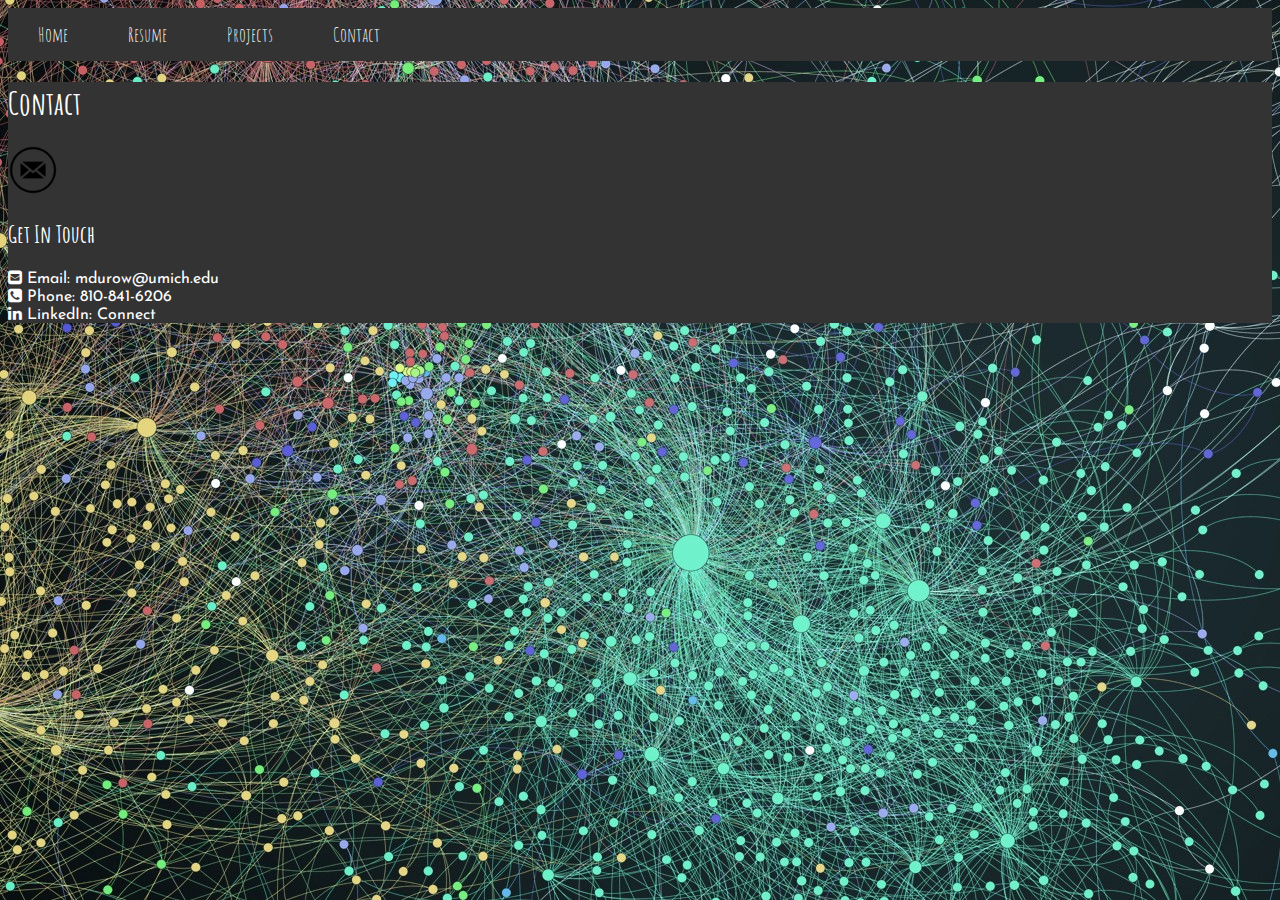
==== contact.html @ c2638262 "Add files via upload" ====
<!DOCTYPE html>
<html lang="en">
<head>
    <meta charset="UTF-8">
    <meta name="viewport" content="width=device-width, initial-scale=1.0">
    <meta http-equiv="X-UA-Compatible" content="ie=edge">
    <link rel="stylesheet" type="text/css" href="css/style.css">
    <link href="http://fonts.googleapis.com/css?family=Josefin+Sans:700%7CAmatic+SC:700" rel="stylesheet" type="text/css" />
    <link rel="stylesheet" href="https://cdnjs.cloudflare.com/ajax/libs/font-awesome/4.7.0/css/font-awesome.min.css">
    <title>Contact</title>
</head>
<body class="contact">
<header>
    <nav>
        <ul>
            <li><a href = "index.html">Home</a></li>
            <li><a href = "resume.html">Resume</a></li>
            <li><a href = "projects.html">Projects</a></li>
            <li><a href = "contact.html">Contact</a></li>
        </ul>
    </nav>
</header>
<div class="background">
<h1 class="contact">Contact</h1>
<img src = "images/mail.png" alt = "Mail icon" width = "50"/>
<h2 class="contact">Get In Touch</h2>
<p class="contact">
    <i class="fa fa-envelope-square"></i> Email: <a href="mailto:mdurow@umich.edu">mdurow@umich.edu</a>
    <br>
    <i class="fa fa-phone-square"></i> Phone: 810-841-6206
    <br>
    <i class="fa fa-linkedin"></i> LinkedIn: <a href="https://www.linkedin.com/in/mdurow/">Connect</a>
</p>
</div>
</body>
</html>
---- css/style.css ----
/* source: https://www.w3schools.com/css/css_navbar.asp */

h1, h2, h3, h4, h5, h6 {
    color: black;
    font-family: 'Amatic SC', cursive;
}

body {
    font-family: 'Josefin Sans', sans-serif;

}

body.contact {
    background-image: url('../images/background.jpeg');
}

h1.contact {
    color: white;
}

h2.contact {
    color: white;
}

p.contact {
    color: white;
}

p.contact a {
    text-decoration: none;
    color: white;
}
p.contact a:visited {
    text-decoration: none;
    color: white;
}

p.contact a:hover {
    color: #4B607D;
}

div.background {
    background-color: #333;
}


nav ul {
    list-style-type: none;
    margin: 0;
    padding: 0;
    overflow: hidden;
    background-color: #333;
}

nav li {
    float: left;
}

nav li a {
    display: block;
    color: white;
    font-family: 'Amatic SC', cursive;
    font-size: 1.25em;
    text-align: center;
    padding: 14px 30px;
    text-decoration: none;
}

/* Change the link color to #111 (black) on hover */
nav li a:hover {
    background-color: #4B607D;
}

div.container
{ display: grid;
  grid-template-columns: 1fr 10% 1fr 10%;
  grid-template-rows: 10% 10% auto auto 20%;
}

div.itemh {
    background-color: #4B607D;
    display: flex;
    align-items: center;
    justify-content: center;
    grid-column: 1 / 5;
    grid-row: 1 / 2;
}

h1.grid-heading 
{
    grid-column: 1 / 5;
    grid-row: 1 / 2;
    font-size: 2.5em;
}

div.itemi {
    background-color: #e1e4ea;
    display: flex;
    align-items: center;
    justify-content: center;
    grid-column: 1 / 2;
    grid-row: 2 / 4;
    padding: 2%;
}

img.grid-img {
    grid-column: 1 / 2;
    grid-row: 2 / 3;
    place-self: center;
    
}

h2.grid-heading2 {
    grid-column: 3 / 4;
    grid-row: 2 / 3;
    font-size: 2em;
    place-self: center;
    
}

p.grid-p {
    grid-column: 3 / 4;
    grid-row: 3 / 4;
    place-self: top;
    text-align: justify;
    padding: 2%;
    
}


.fa-user {
    color: black;
}
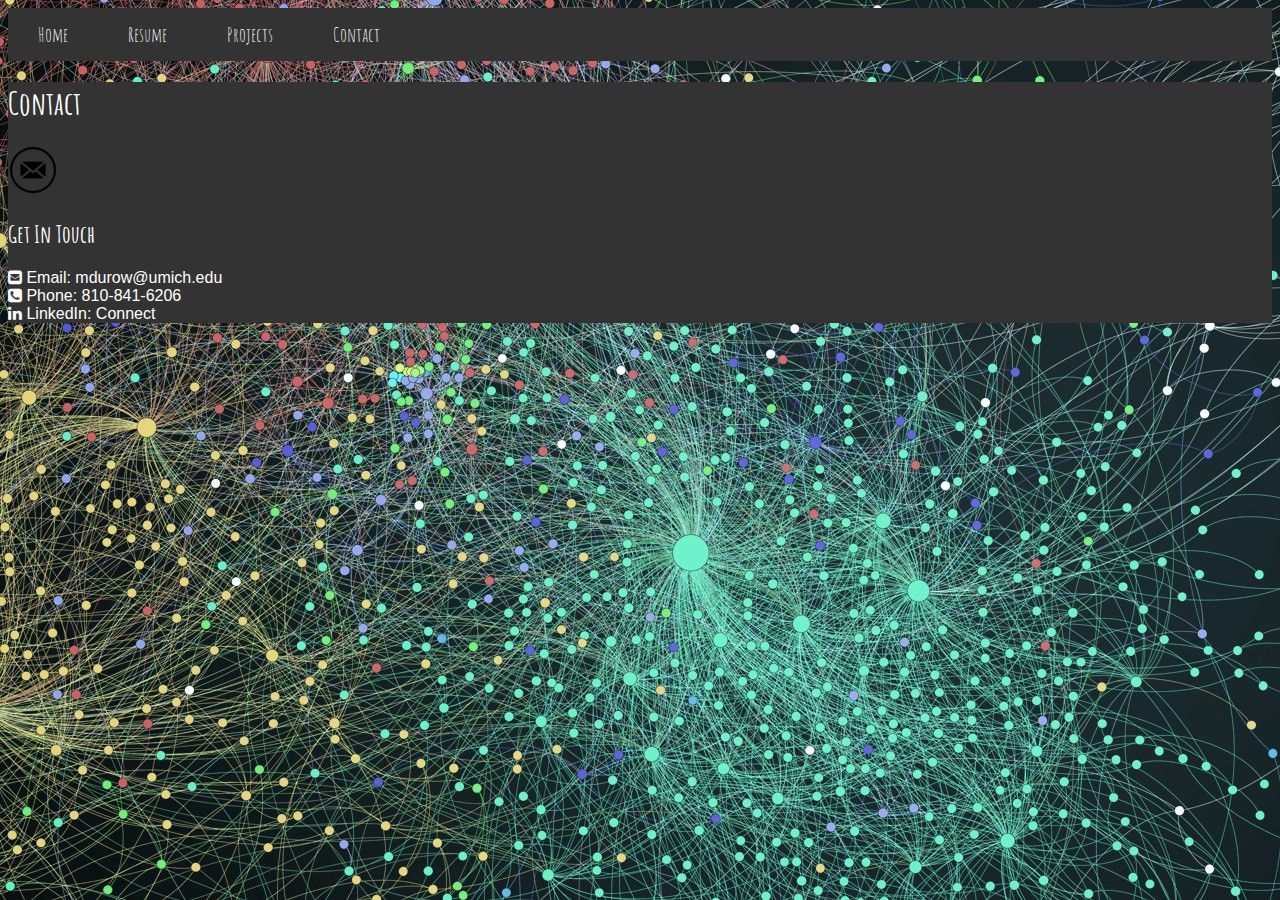
==== commit 0e2f87bf: "Update contact.html" ====
--- a/contact.html
+++ b/contact.html
@@ -5,7 +5,7 @@
     <meta name="viewport" content="width=device-width, initial-scale=1.0">
     <meta http-equiv="X-UA-Compatible" content="ie=edge">
     <link rel="stylesheet" type="text/css" href="css/style.css">
-    <link href="http://fonts.googleapis.com/css?family=Josefin+Sans:700%7CAmatic+SC:700" rel="stylesheet" type="text/css" />
+    <link href="https://fonts.googleapis.com/css?family=Amatic+SC" rel="stylesheet">
     <link rel="stylesheet" href="https://cdnjs.cloudflare.com/ajax/libs/font-awesome/4.7.0/css/font-awesome.min.css">
     <title>Contact</title>
 </head>
@@ -33,4 +33,4 @@
 </p>
 </div>
 </body>
-</html>+</html>
--- a/css/style.css
+++ b/css/style.css
@@ -121,7 +121,6 @@
 p.grid-p {
     grid-column: 3 / 4;
     grid-row: 3 / 4;
-    place-self: top;
     text-align: justify;
     padding: 2%;
     
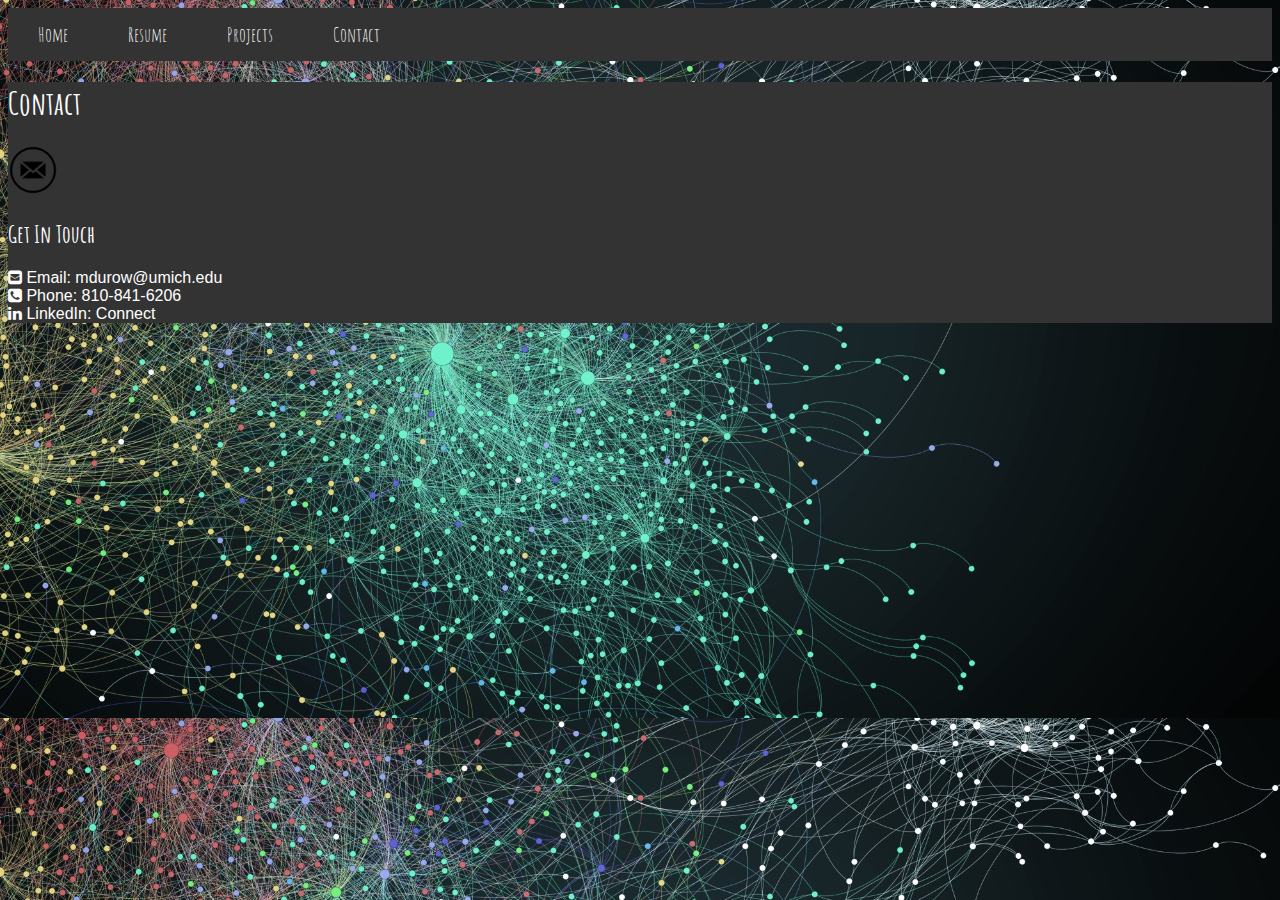
==== commit 4fee4e6d: "Update contact.html" ====
--- a/contact.html
+++ b/contact.html
@@ -25,11 +25,11 @@
 <img src = "images/mail.png" alt = "Mail icon" width = "50"/>
 <h2 class="contact">Get In Touch</h2>
 <p class="contact">
-    <i class="fa fa-envelope-square"></i> Email: <a href="mailto:mdurow@umich.edu">mdurow@umich.edu</a>
+    <i aria-hidden class="fa fa-envelope-square" title = "mail"></i> Email: <a href="mailto:mdurow@umich.edu">mdurow@umich.edu</a>
     <br>
-    <i class="fa fa-phone-square"></i> Phone: 810-841-6206
+    <i aria-hidden class="fa fa-phone-square" title = "phone"></i> Phone: 810-841-6206
     <br>
-    <i class="fa fa-linkedin"></i> LinkedIn: <a href="https://www.linkedin.com/in/mdurow/">Connect</a>
+    <i aria-hidden class="fa fa-linkedin" title = "Linkedin"></i> LinkedIn: <a href="https://www.linkedin.com/in/mdurow/">Connect</a>
 </p>
 </div>
 </body>
--- a/css/style.css
+++ b/css/style.css
@@ -12,6 +12,7 @@
 
 body.contact {
     background-image: url('../images/background.jpeg');
+    background-size: cover;
 }
 
 h1.contact {
@@ -99,7 +100,7 @@
     align-items: center;
     justify-content: center;
     grid-column: 1 / 2;
-    grid-row: 2 / 4;
+    grid-row: 2 / 6;
     padding: 2%;
 }
 
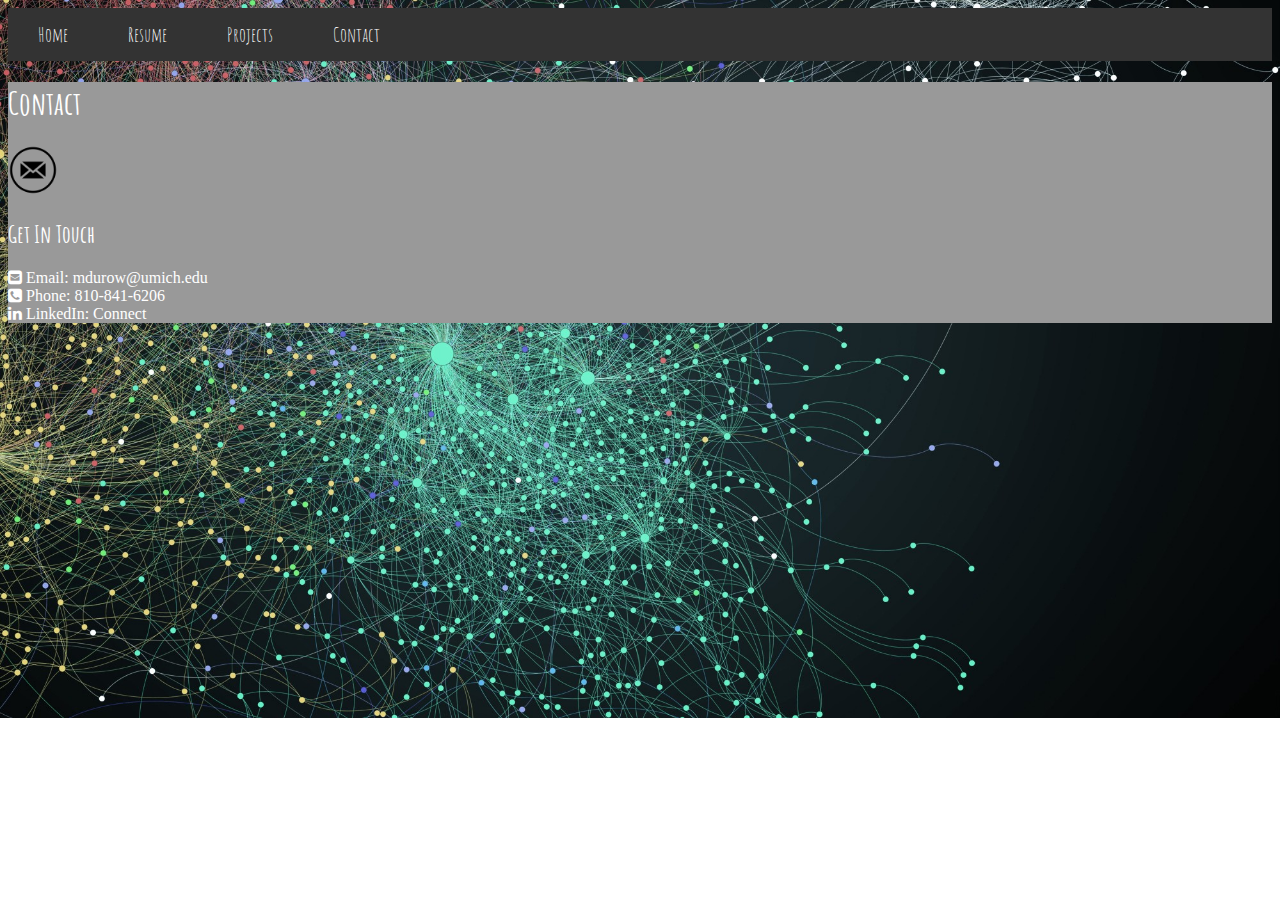
==== commit c8bfbbbe: "Update contact.html" ====
--- a/contact.html
+++ b/contact.html
@@ -25,11 +25,11 @@
 <img src = "images/mail.png" alt = "Mail icon" width = "50"/>
 <h2 class="contact">Get In Touch</h2>
 <p class="contact">
-    <i aria-hidden class="fa fa-envelope-square" title = "mail"></i> Email: <a href="mailto:mdurow@umich.edu">mdurow@umich.edu</a>
+    <i class="fa fa-envelope-square" aria-hidden = "true"></i> Email: <a href="mailto:mdurow@umich.edu">mdurow@umich.edu</a>
     <br>
-    <i aria-hidden class="fa fa-phone-square" title = "phone"></i> Phone: 810-841-6206
+    <i class="fa fa-phone-square" aria-hidden = "true"></i> Phone: 810-841-6206
     <br>
-    <i aria-hidden class="fa fa-linkedin" title = "Linkedin"></i> LinkedIn: <a href="https://www.linkedin.com/in/mdurow/">Connect</a>
+    <i class="fa fa-linkedin" aria-hidden = "true"></i> LinkedIn: <a href="https://www.linkedin.com/in/mdurow/">Connect</a>
 </p>
 </div>
 </body>
--- a/css/style.css
+++ b/css/style.css
@@ -1,18 +1,14 @@
-/* source: https://www.w3schools.com/css/css_navbar.asp */
+
 
 h1, h2, h3, h4, h5, h6 {
     color: black;
     font-family: 'Amatic SC', cursive;
 }
 
-body {
-    font-family: 'Josefin Sans', sans-serif;
-
-}
-
 body.contact {
     background-image: url('../images/background.jpeg');
     background-size: cover;
+    background-repeat: no-repeat;
 }
 
 h1.contact {
@@ -41,9 +37,10 @@
 }
 
 div.background {
-    background-color: #333;
+    background-color: #999999;
 }
 
+/* source: https://www.w3schools.com/css/css_navbar.asp */
 
 nav ul {
     list-style-type: none;
@@ -75,7 +72,7 @@
 div.container
 { display: grid;
   grid-template-columns: 1fr 10% 1fr 10%;
-  grid-template-rows: 10% 10% auto auto 20%;
+  grid-template-rows: 10% 10% auto auto 10%;
 }
 
 div.itemh {
